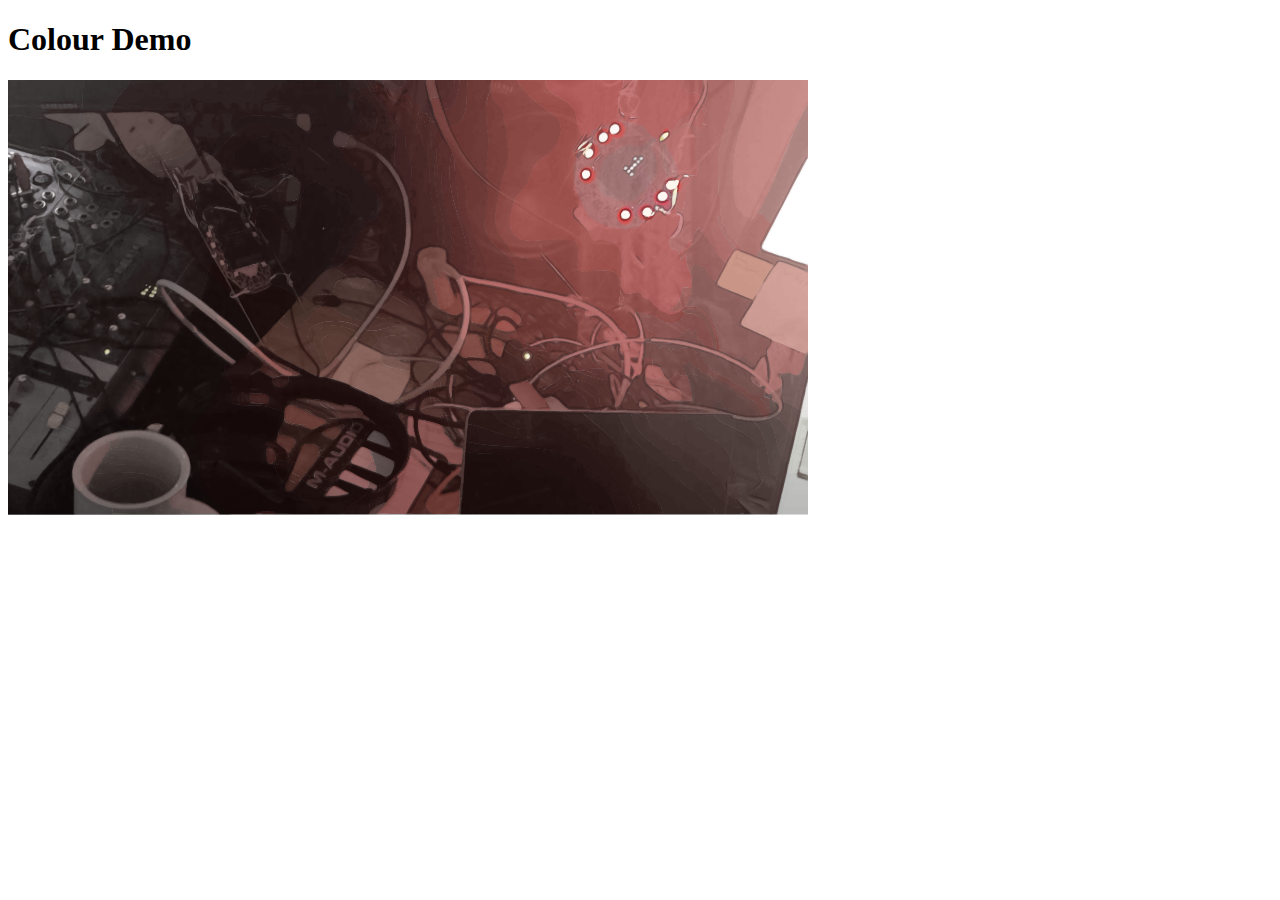
==== colour-testing/demo/index.html @ c8a870c1 "initialise demo" ====
<!DOCTYPE html>
<html lang="en">
    <meta charset="UTF-8">
    <meta name="viewport" content="width=device-width, initial-scale=1.0">
    <title>Colour Testing</title>
    <link rel="stylesheet" href="style.css">
    <!-- <script src="script.js" defer></script> -->
    
    <body>
        <h1>Colour Demo</h1>
        <img src="setup_vector.svg" class="demo__image">
        <img src="setup_alpha.png" class="demo__image">
        <div id="colour"></div>
    </body>
---- colour-testing/demo/style.css ----
#colour{
    /* background-color:red;
    color: red;
    width:100px;
    height:100px;
    font-size: 20px;
    font-weight: bold;
    text-align: center;
    margin-top: 20px;
    position:absolute;
    display:block; */
}

.demo__image{
    width:800px;
    position:absolute;
}
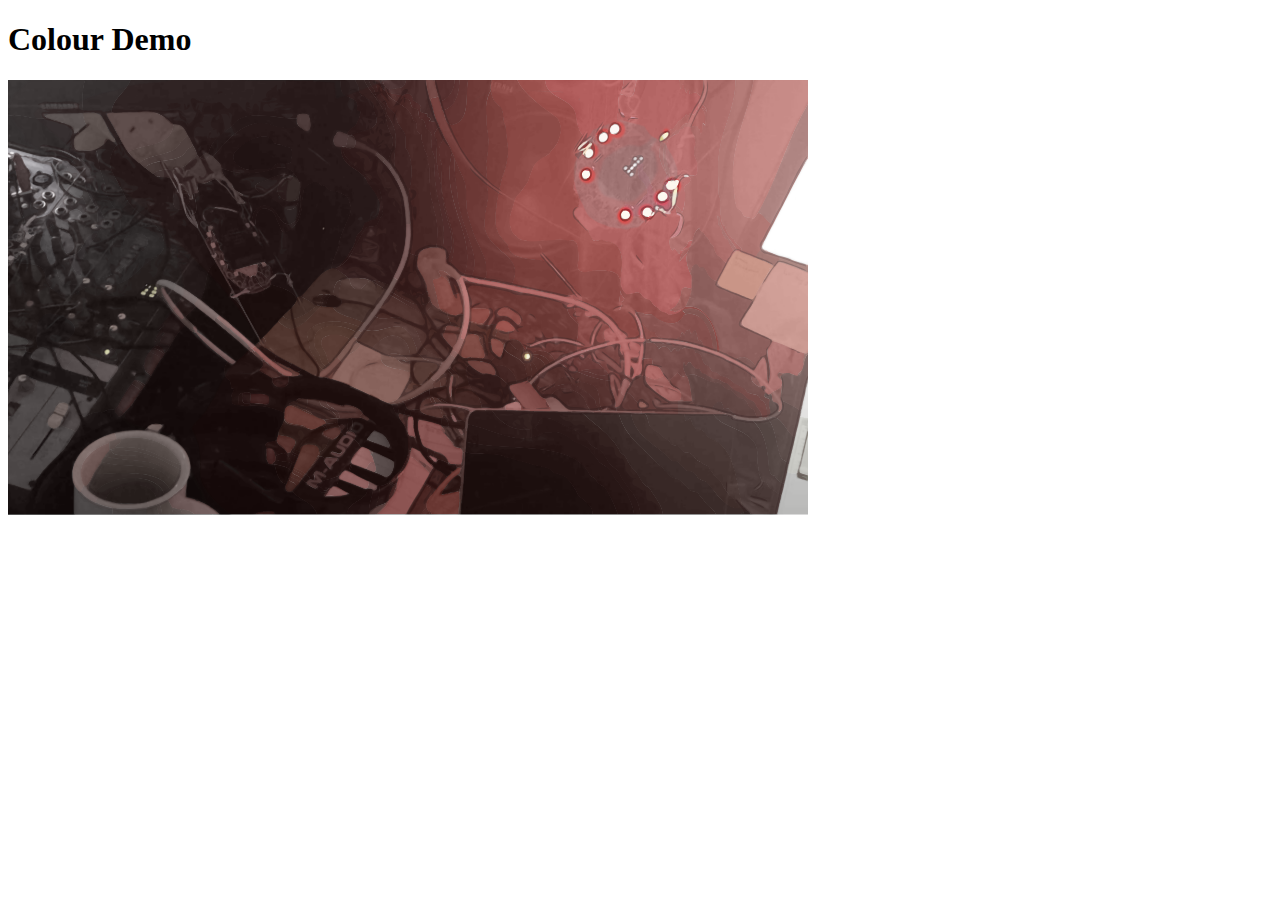
==== commit d227e6f7: "put the svg inline for processing" ====
--- a/colour-testing/demo/index.html
+++ b/colour-testing/demo/index.html
@@ -5,11 +5,14 @@
     <meta name="viewport" content="width=device-width, initial-scale=1.0">
     <title>Colour Testing</title>
     <link rel="stylesheet" href="style.css">
-    <!-- <script src="script.js" defer></script> -->
+    <script src="script.js"></script>
     
     <body>
         <h1>Colour Demo</h1>
-        <img src="setup_vector.svg" class="demo__image">
-        <img src="setup_alpha.png" class="demo__image">
-        <div id="colour"></div>
+        <div id="colour">
+            <!-- <img src="setup_vector.svg" class="demo__image"> -->
+            <object data="setup_vector.svg" type="image/svg+xml" class="demo__image svg-import"></object>
+            <img src="setup_alpha.png" class="demo__image">
+            
+        </div>
     </body>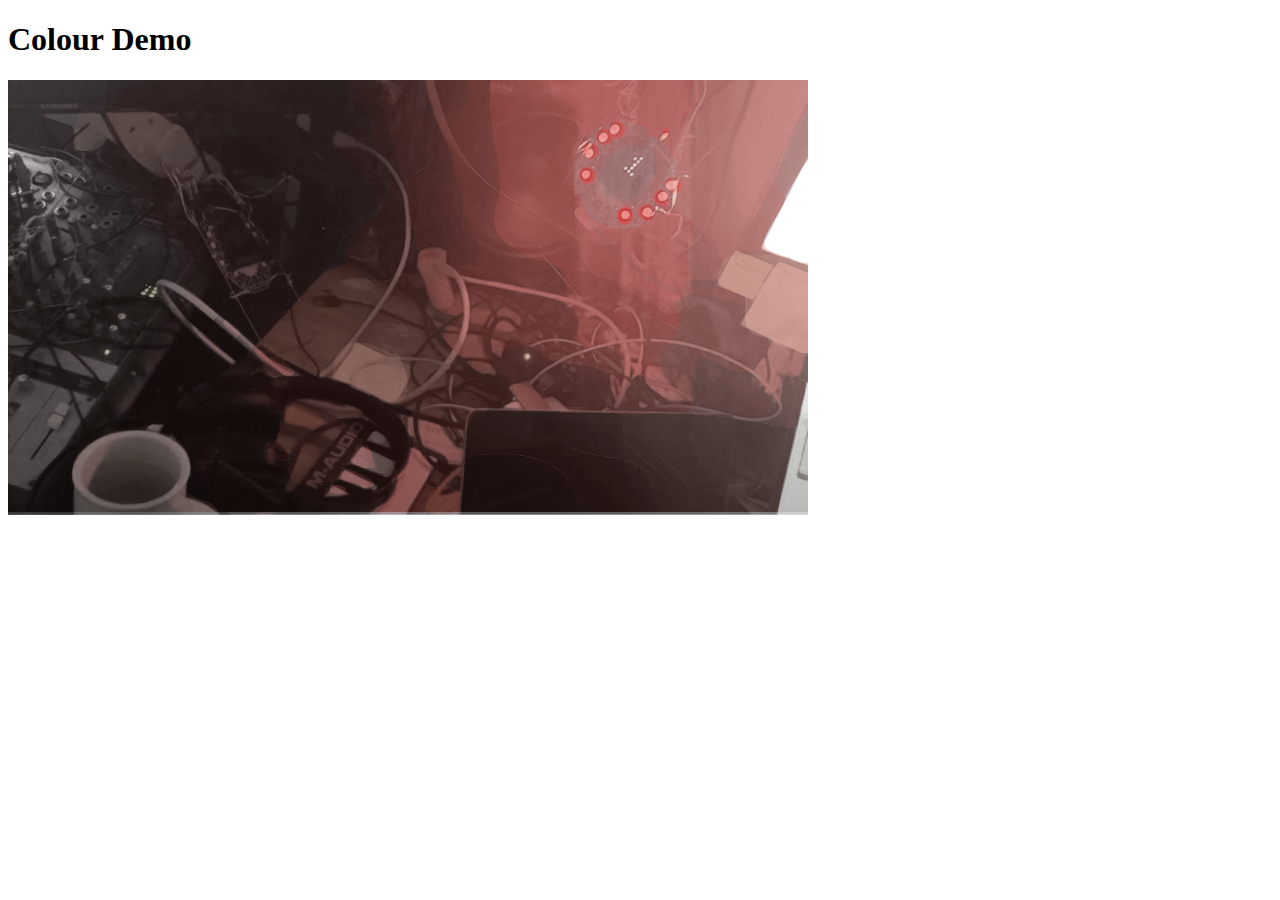
==== commit dd57e04f: "simple colour rotate demo" ====
--- a/colour-testing/demo/index.html
+++ b/colour-testing/demo/index.html
@@ -11,7 +11,8 @@
         <h1>Colour Demo</h1>
         <div id="colour">
             <!-- <img src="setup_vector.svg" class="demo__image"> -->
-            <object data="setup_vector.svg" type="image/svg+xml" class="demo__image svg-import"></object>
+            <object data="setup_vector_simple.svg" type="image/svg+xml" class="hue  demo__image svg-import"></object>
+            <object data="setup_vector.svg" type="image/svg+xml" class="hue slower demo__image transparent svg-import"></object>
             <img src="setup_alpha.png" class="demo__image">
             
         </div>
--- a/colour-testing/demo/style.css
+++ b/colour-testing/demo/style.css
@@ -14,4 +14,21 @@
 .demo__image{
     width:800px;
     position:absolute;
+}
+
+.demo__image.transparent{
+    opacity:0.4;
+}
+
+.hue{
+    filter: hue-rotate(0deg);
+    transition: filter 0.1s;
+}
+
+.hue.slower{
+    /* transition: filter 2s; */
+}
+img{
+    opacity:1;
+    transition: opacity 0.1s;
 }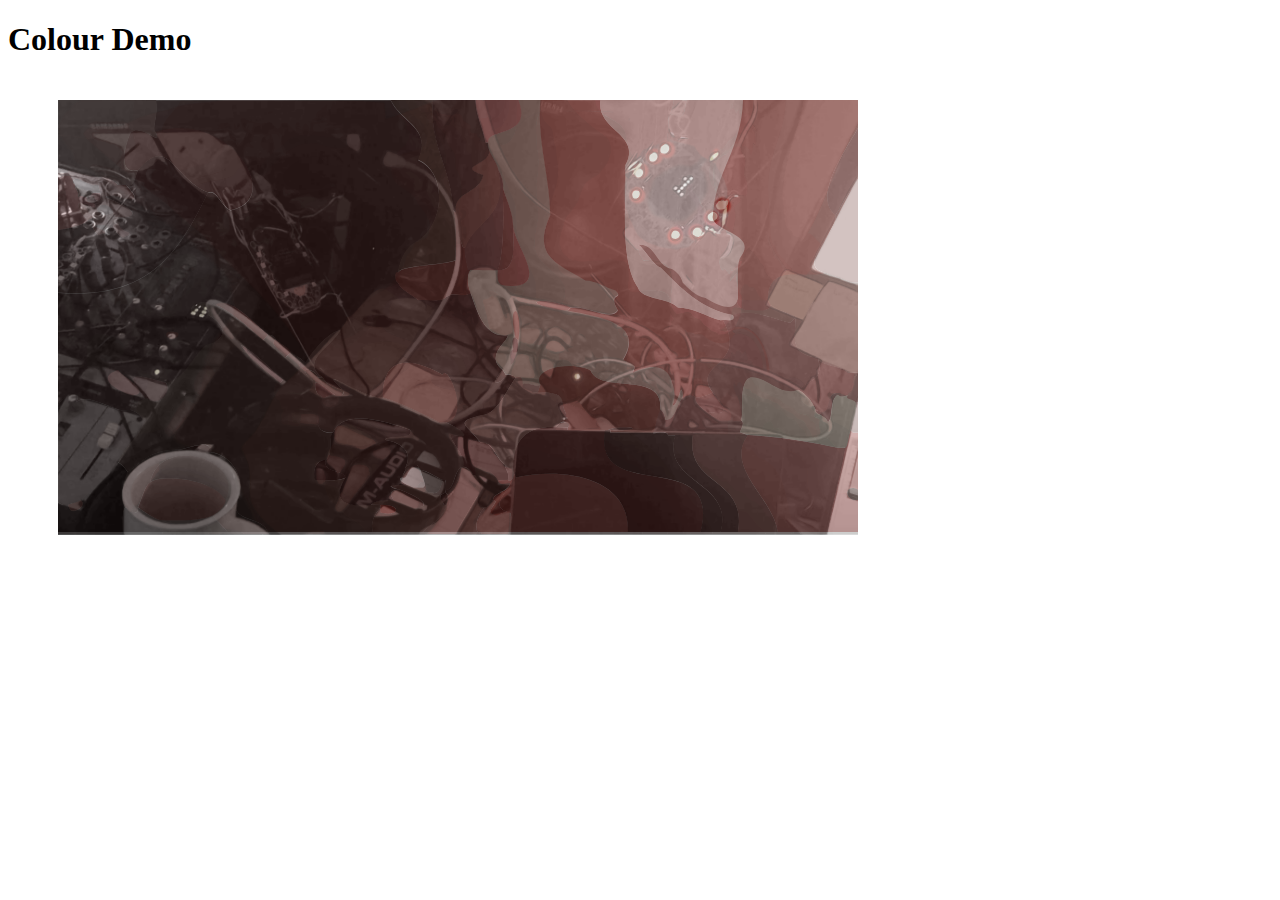
==== commit 78e8608f: "tidy up misc" ====
--- a/colour-testing/demo/index.html
+++ b/colour-testing/demo/index.html
@@ -13,7 +13,6 @@
             <!-- <img src="setup_vector.svg" class="demo__image"> -->
             <object data="setup_vector_simple.svg" type="image/svg+xml" class="hue  demo__image svg-import"></object>
             <object data="setup_vector.svg" type="image/svg+xml" class="hue slower demo__image transparent svg-import"></object>
-            <img src="setup_alpha.png" class="demo__image">
-            
+            <img src="setup_alpha.png" class="demo__image">      
         </div>
     </body>--- a/colour-testing/demo/style.css
+++ b/colour-testing/demo/style.css
@@ -1,5 +1,4 @@
 #colour{
-    /* background-color:red;
     color: red;
     width:100px;
     height:100px;
@@ -8,7 +7,7 @@
     text-align: center;
     margin-top: 20px;
     position:absolute;
-    display:block; */
+    display:block;
 }
 
 .demo__image{
